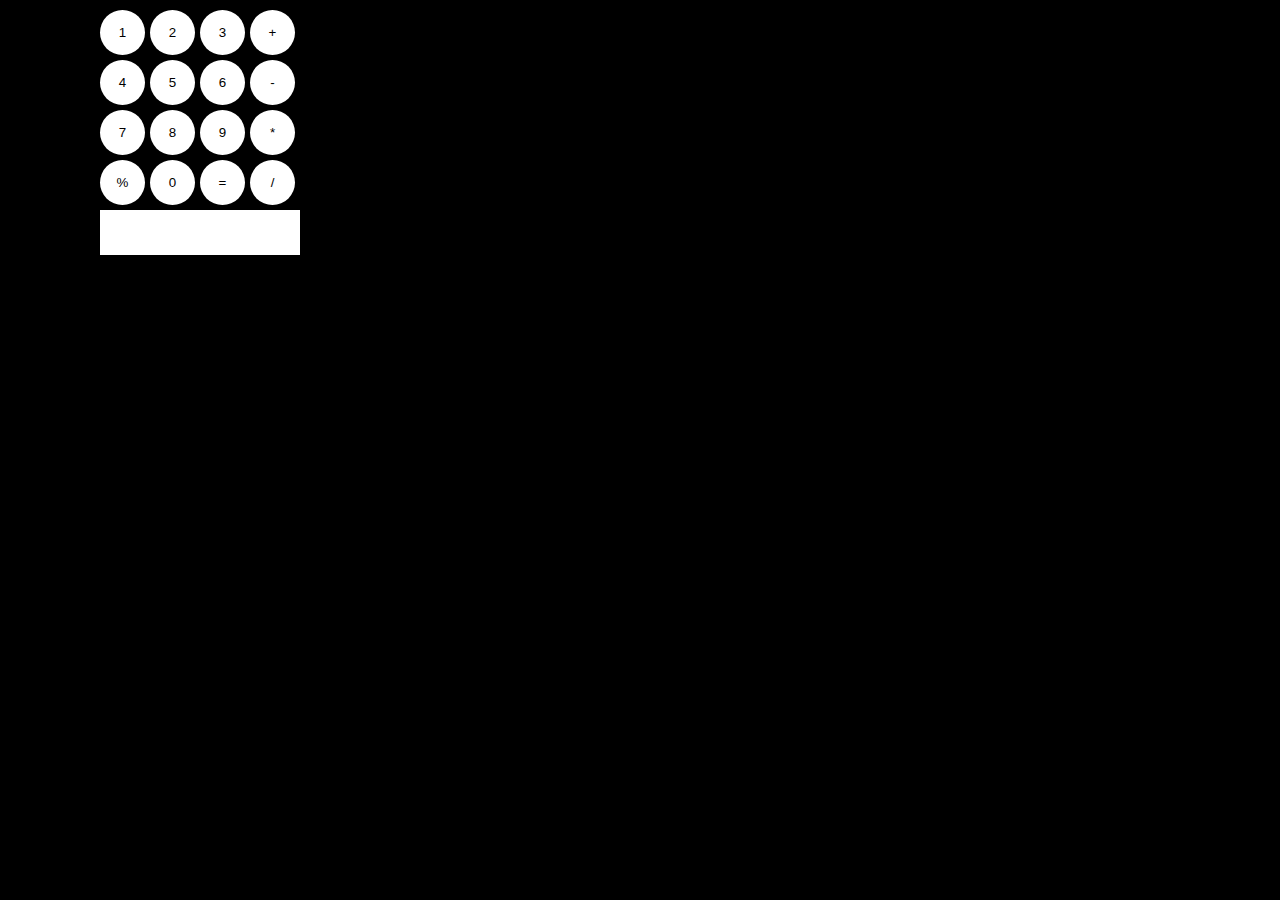
==== calculator/index.html @ 7dada7d2 "developed calculator interface." ====
<!DOCTYPE html>
<html lang="en">

<head>
    <meta charset="UTF-8">
    <meta http-equiv="X-UA-Compatible" content="IE=edge">
    <meta name="viewport" content="width=device-width, initial-scale=1.0">
    <title>Simple Website</title>
    <link rel="stylesheet" href="main.css">
</head>

<body class="dark-theme">
    <div>
        <button class="button1">1</button>
        <button class="button2">2</button>
        <button class="button3">3</button>
        <button class="button4">4</button>
        <button class="button5">5</button>
        <button class="button6">6</button>
        <button class="button7">7</button>
        <button class="button8">8</button>
        <button class="button9">9</button>
        <button class="button0">0</button>
        <button class="buttonplus">+</button>
        <button class="buttonminus">-</button>
        <button class="buttonmult">*</button>
        <button class="buttondiv">/</button>
        <button class="buttonequals">=</button>
        <button class="buttonpercent">%</button>
        <output class="result"></output>

        <script src="app.js"></script>
        <noscript>You need to enable JavaScript to view the full site.</noscript>
</body>

</body>

</html>
---- calculator/main.css ----
:root {
    --green: #00FF00;
    --white: #FFFFFF;
    --black: #000000;
    --btnHeight: 45px;
    --btnWidth: 45px;
    --btnRadius: 50%;
}

body {
    background: var(--backgr);
    color: var(--fontColor);
    font-family: helvetica;
}

.light-theme {
    --backgr: var(--green);
    --fontColor: var(--black);
    --btnBg: var(--black);
    --btnFontColor: var(--white);
}

.dark-theme {
    --backgr: var(--black);
    --fontColor: var(--green);
    --btnBg: var(--white);
    --btnFontColor: var(--black);
}

.button0,
.button1,
.button2,
.button3,
.button4,
.button5,
.button6,
.button7,
.button8,
.button9,
.buttonplus,
.buttonminus,
.buttonmult,
.buttondiv,
.buttonequals,
.buttonpercent {
    position: absolute;
    height: var(--btnHeight);
    width: var(--btnWidth);
    border-radius: var(--btnRadius);
    color: var(--btnFontColor);
    background-color: var(--btnBg);
    border: none;
}

.button1 {
    top: 10px;
    left: 100px;
}

.button2 {
    top: 10px;
    left: 150px;
}

.button3 {
    top: 10px;
    left: 200px;
}

.button4 {
    top: 60px;
    left: 100px;
}

.button5 {
    top: 60px;
    left: 150px;
}

.button6 {
    top: 60px;
    left: 200px;
}

.button7 {
    top: 110px;
    left: 100px;
}

.button8 {
    top: 110px;
    left: 150px;
}

.button9 {
    top: 110px;
    left: 200px;
}

.button0 {
    top: 160px;
    left: 150px;
}

.buttonplus {
    top: 10px;
    left: 250px;
}

.buttonminus {
    top: 60px;
    left: 250px;
}

.buttonmult {
    top: 110px;
    left: 250px;
}

.buttonequals {
    top: 160px;
    left: 200px;
}

.buttondiv {
    top: 160px;
    left: 250px;
}

.buttonpercent {
    top: 160px;
    left: 100px;
}

.result {
    position: absolute;
    top: 210px;
    left: 100px;
    height: 45px;
    width: 200px;
    background-color: var(--btnBg);
}
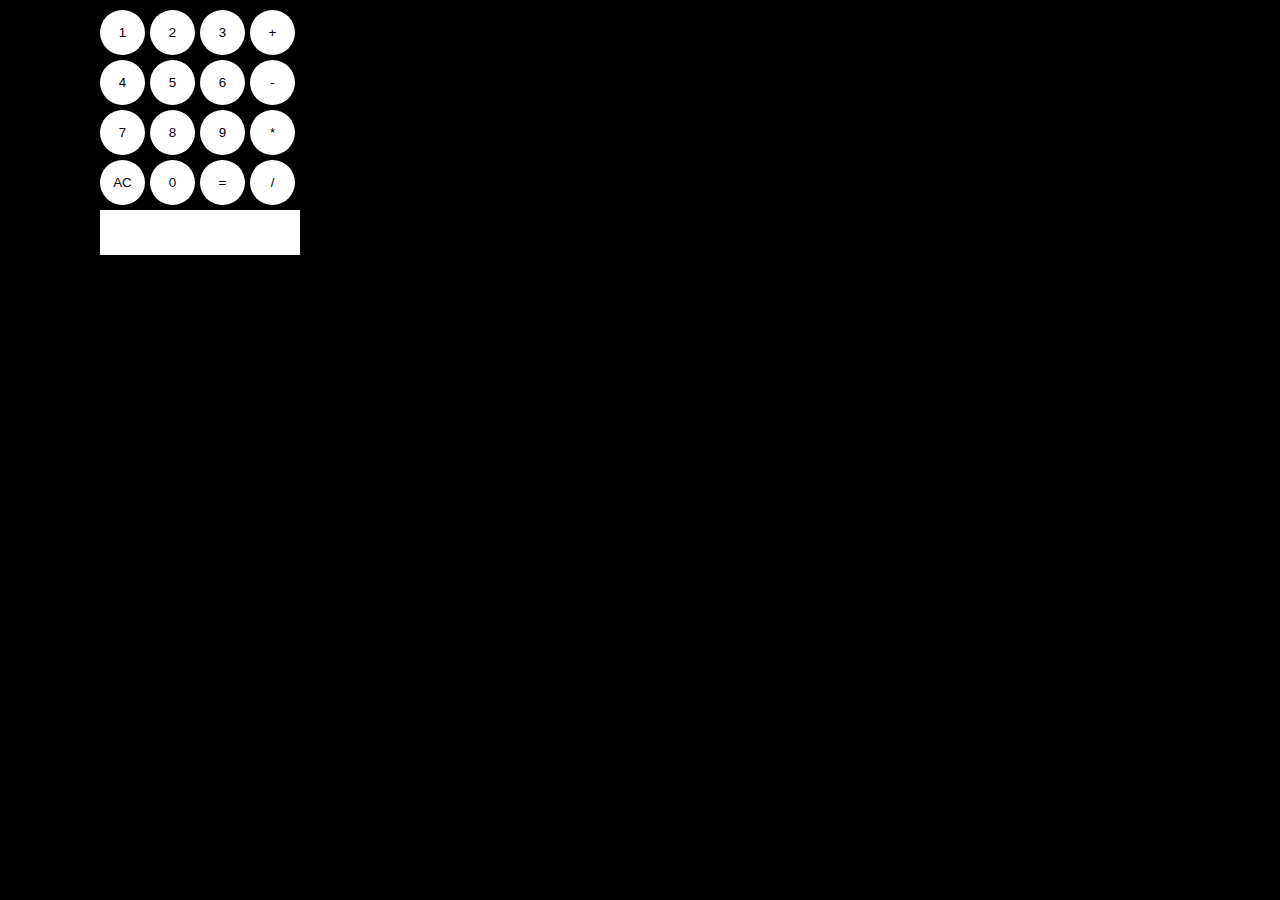
==== commit dca094d9: "added functionality specific to buttons 2 and 3!" ====
--- a/calculator/index.html
+++ b/calculator/index.html
@@ -26,8 +26,8 @@
         <button class="buttonmult">*</button>
         <button class="buttondiv">/</button>
         <button class="buttonequals">=</button>
-        <button class="buttonpercent">%</button>
-        <output class="result"></output>
+        <button class="buttonac">AC</button>
+        <output class="result" id="result"></output>
 
         <script src="app.js"></script>
         <noscript>You need to enable JavaScript to view the full site.</noscript>
--- a/calculator/main.css
+++ b/calculator/main.css
@@ -22,7 +22,7 @@
 
 .dark-theme {
     --backgr: var(--black);
-    --fontColor: var(--green);
+    --fontColor: var(--black);
     --btnBg: var(--white);
     --btnFontColor: var(--black);
 }
@@ -42,7 +42,7 @@
 .buttonmult,
 .buttondiv,
 .buttonequals,
-.buttonpercent {
+.buttonac {
     position: absolute;
     height: var(--btnHeight);
     width: var(--btnWidth);
@@ -127,7 +127,7 @@
     left: 250px;
 }
 
-.buttonpercent {
+.buttonac {
     top: 160px;
     left: 100px;
 }
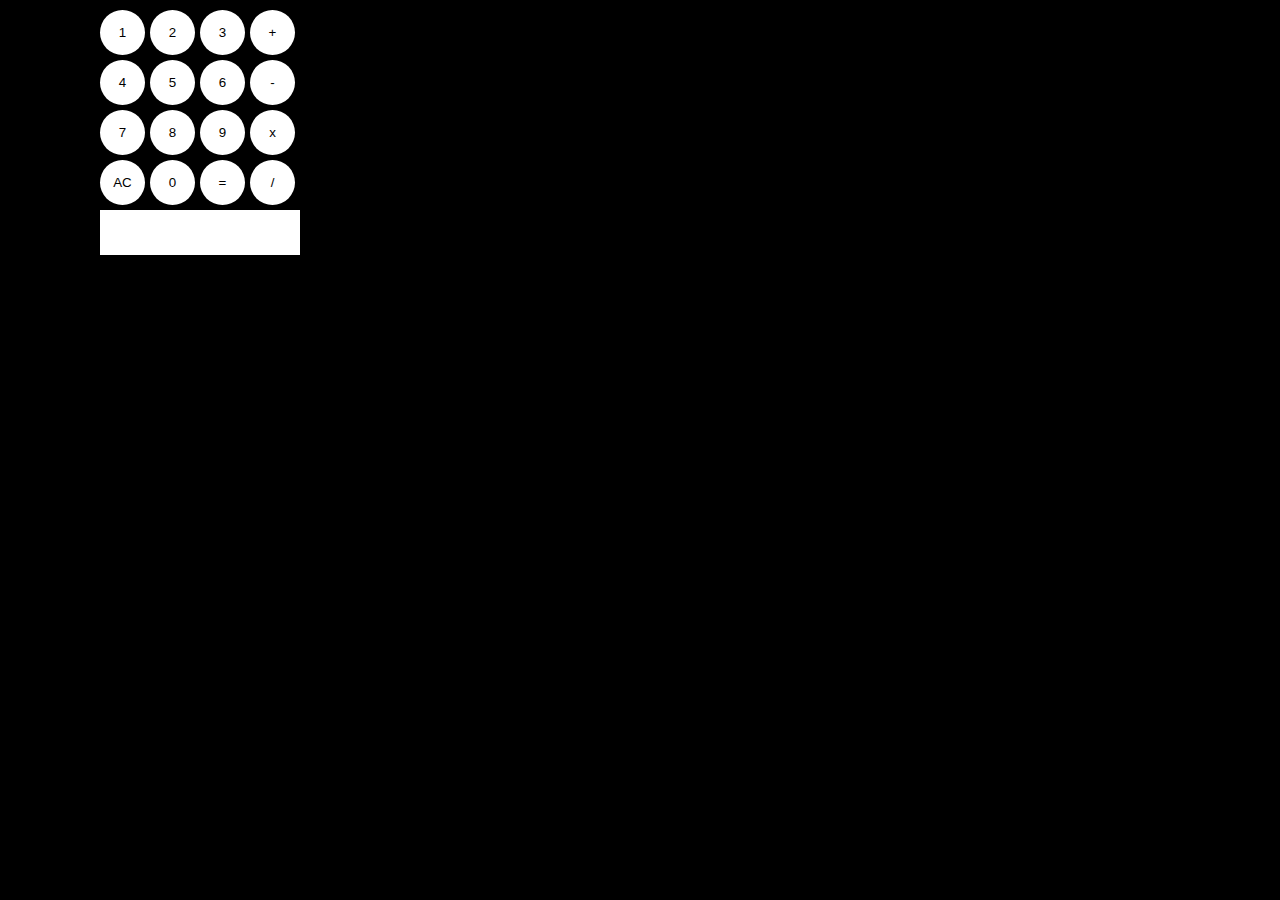
==== commit 5ae0b5c2: "calculator released!" ====
--- a/calculator/index.html
+++ b/calculator/index.html
@@ -23,7 +23,7 @@
         <button class="button0">0</button>
         <button class="buttonplus">+</button>
         <button class="buttonminus">-</button>
-        <button class="buttonmult">*</button>
+        <button class="buttonmult">x</button>
         <button class="buttondiv">/</button>
         <button class="buttonequals">=</button>
         <button class="buttonac">AC</button>
